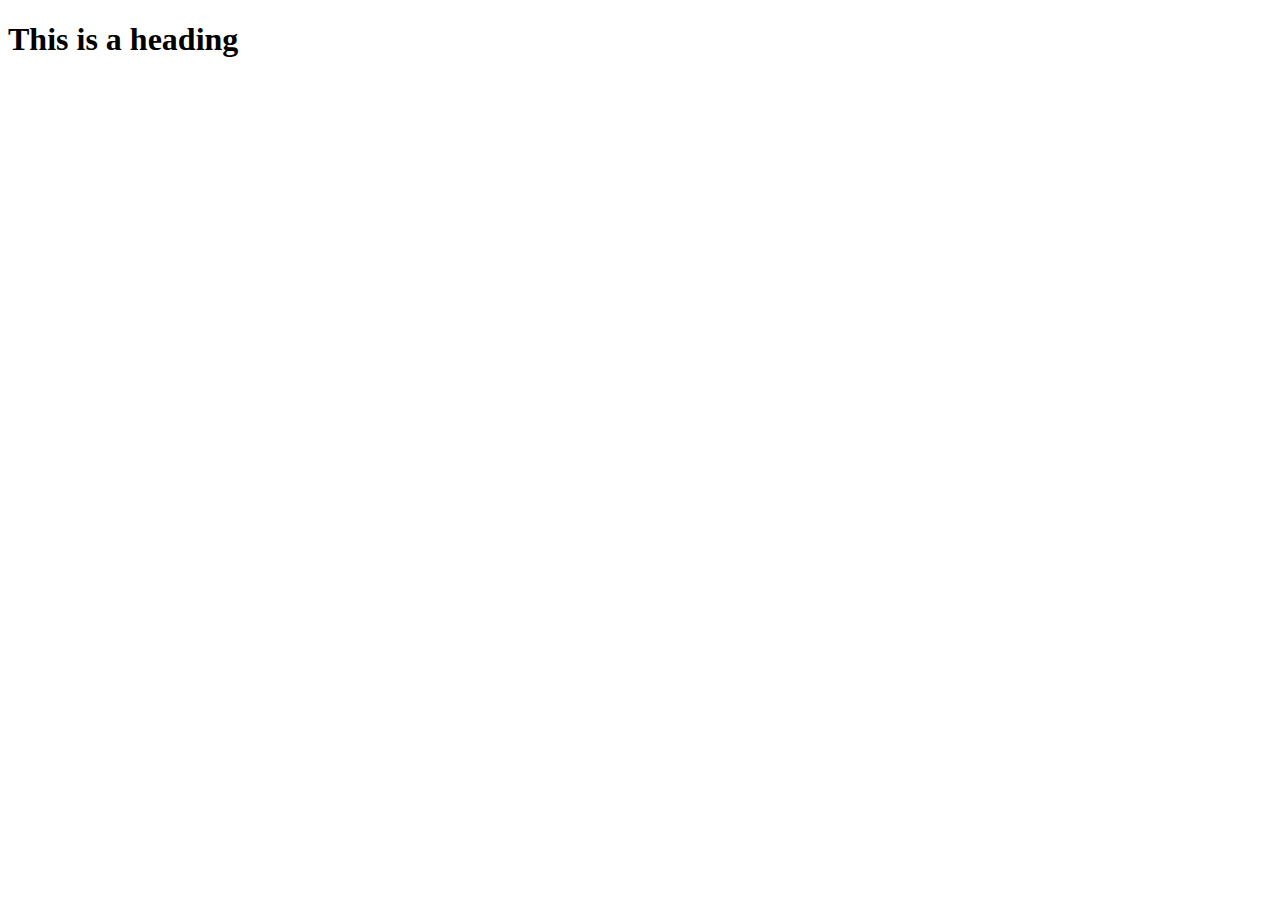
==== index.html @ f4c554a6 "This is my first commit.  Didn't change anything." ====
<!DOCTYPE html>
<html lang="en">
<head>
    <meta charset="UTF-8">
    <meta name="viewport" content="width=h1, initial-scale=1.0">
    <title>Document</title>
</head>
<body>
    <h1>This is a heading</h1>
</body>
</html>
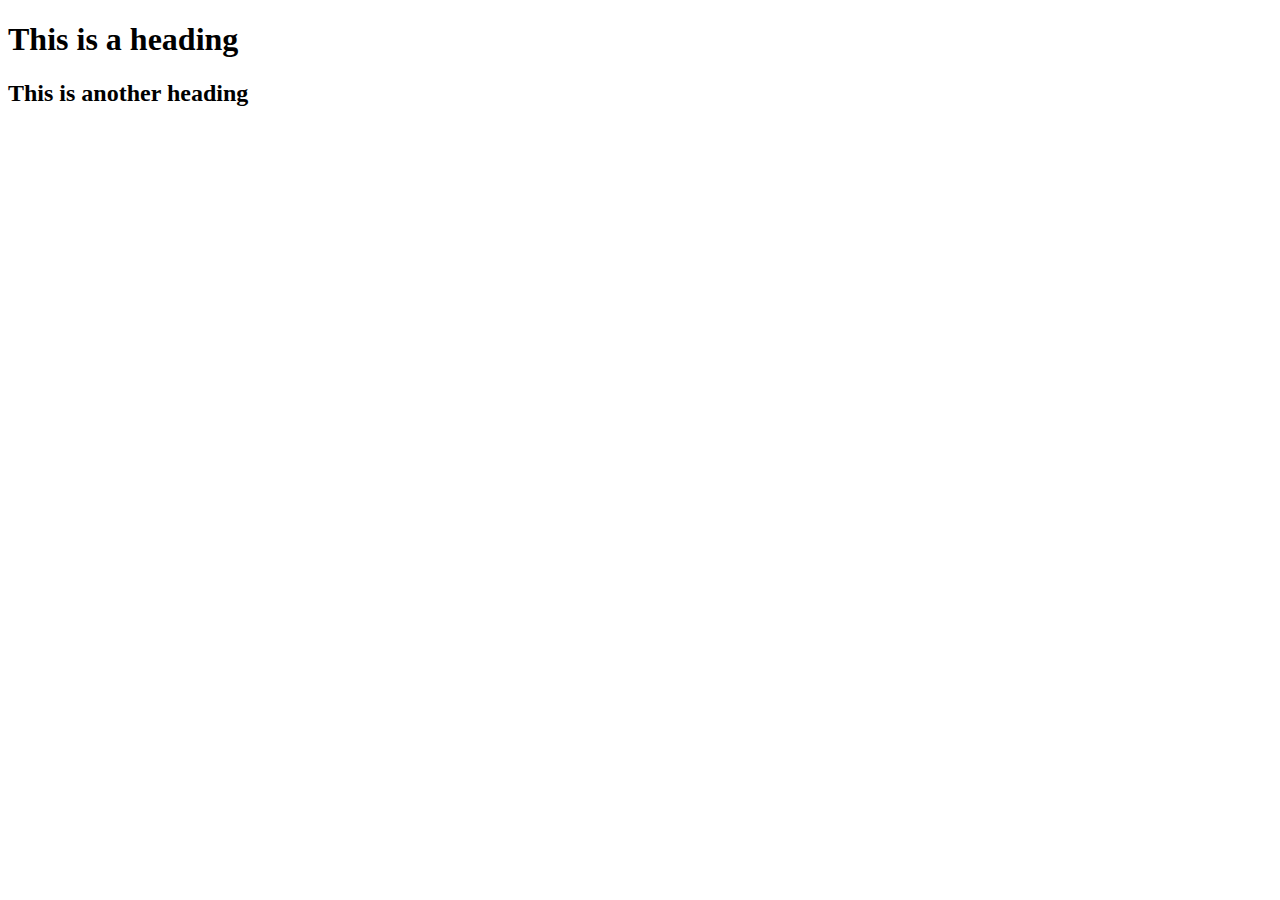
==== commit 7610601c: "Second commit" ====
--- a/index.html
+++ b/index.html
@@ -7,5 +7,6 @@
 </head>
 <body>
     <h1>This is a heading</h1>
+    <h2>This is another heading</h2>
 </body>
 </html>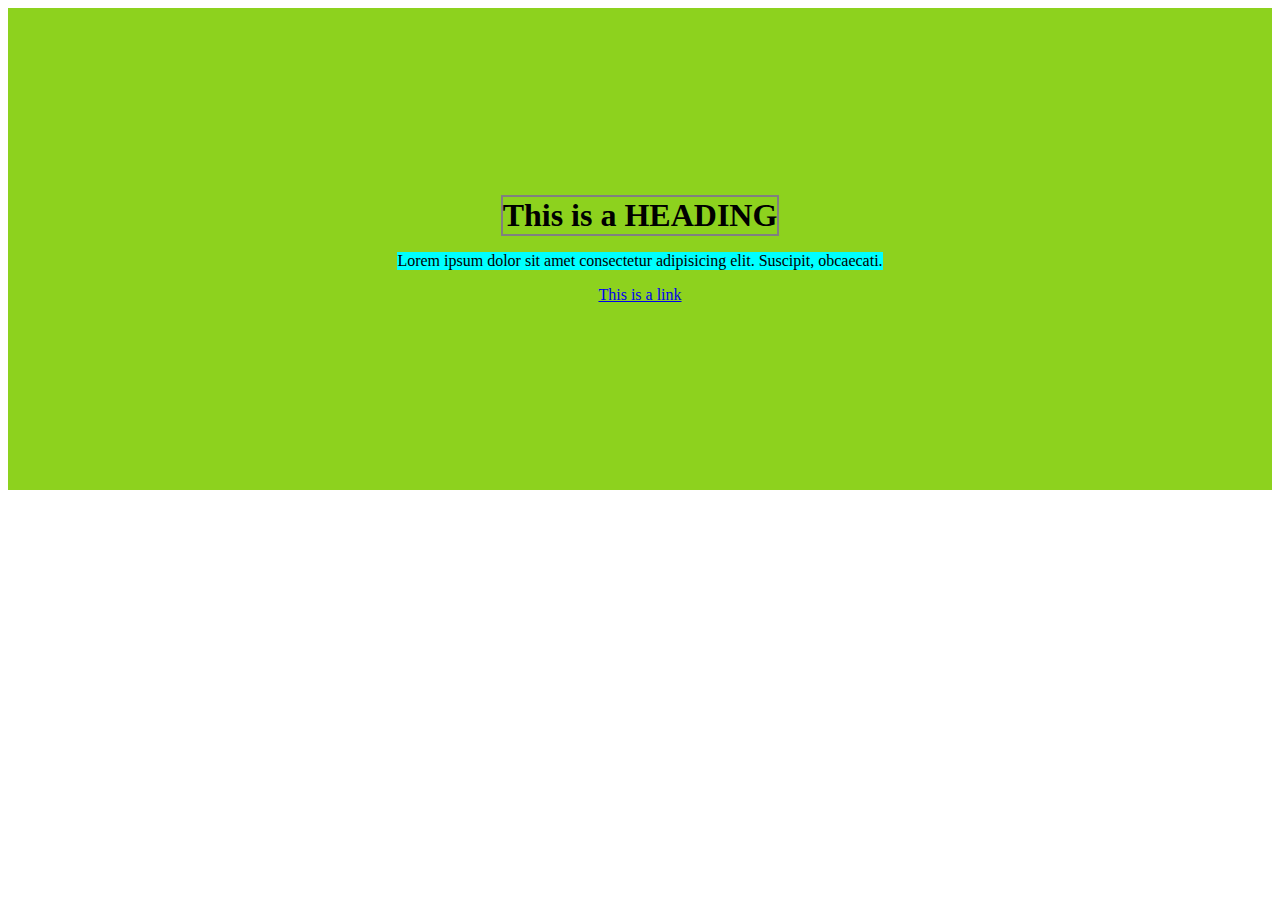
==== commit ea7ae31b: "My second third commit" ====
--- a/index.html
+++ b/index.html
@@ -4,9 +4,15 @@
     <meta charset="UTF-8">
     <meta name="viewport" content="width=h1, initial-scale=1.0">
     <title>Document</title>
+    <link rel="stylesheet" href="style.css">
 </head>
 <body>
-    <h1>This is a heading</h1>
-    <h2>This is another heading</h2>
+   <div class="container">
+    <div class="row">
+            <h1 class="col">This is a HEADING</h1>
+            <p class="col">Lorem ipsum dolor sit amet consectetur adipisicing elit. Suscipit, obcaecati.</p>
+            <a href="#" class="col">This is a link</a>
+    </div>
+   </div>
 </body>
 </html>--- a/style.css
+++ b/style.css
@@ -0,0 +1,21 @@
+
+h1 {
+    border: 2px solid grey;
+    margin-top: 0px;
+    margin-bottom: 0px;
+    padding: 0px;
+}
+
+p {
+    background-color: aqua;
+}
+
+.row {
+    height: 50vh;
+    display: flex;
+    flex-direction: column;
+    align-items: center;
+    background-color: rgb(141, 210, 30);
+    justify-content: center;
+    padding: 1rem;
+}
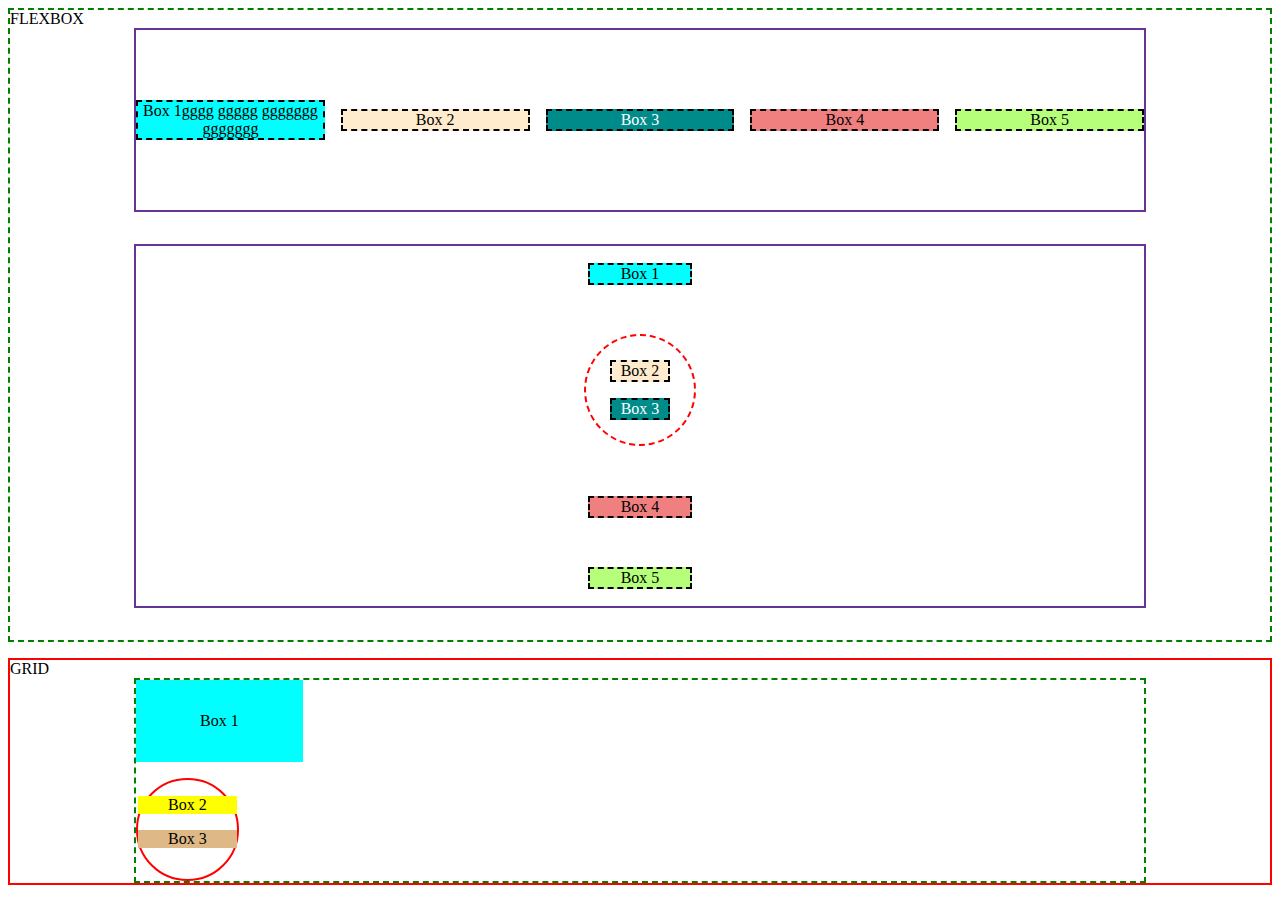
==== commit 36c1946b: "Another git try" ====
--- a/index.html
+++ b/index.html
@@ -3,15 +3,37 @@
 <head>
     <meta charset="UTF-8">
     <meta name="viewport" content="width=h1, initial-scale=1.0">
-    <title>Document</title>
+    <title>Flexbox Exercises</title>
     <link rel="stylesheet" href="style.css">
 </head>
 <body>
-   <div class="container">
-    <div class="row">
-            <h1 class="col">This is a HEADING</h1>
-            <p class="col">Lorem ipsum dolor sit amet consectetur adipisicing elit. Suscipit, obcaecati.</p>
-            <a href="#" class="col">This is a link</a>
+   <div style="border: 2px dashed green;">FLEXBOX
+    <div class="flex" style="border: 2px solid rebeccapurple">
+        <div class="col" style="background-color: aqua;">Box 1gggg ggggg ggggggg ggggggg</div>
+        <div class="col" style="background-color: blanchedalmond;">Box 2</div>
+        <div class="col" style="background-color: darkcyan; color: white;">Box 3</div>
+        <div class="col"  style="background-color: lightcoral;">Box 4</div>
+        <div class="col" style="background-color: rgb(182, 255, 122);">Box 5</div>
+    </div>
+    <div class="flex2" style="border: 2px solid rebeccapurple; margin-top: 2rem; margin-bottom: 2rem;">
+        <div class="col2" style="background-color: aqua;">Box 1</div>
+        <div class="flex-col">
+            <div class="col-col" style="background-color: blanchedalmond;">Box 2</div>
+            <div class="col-col" style="background-color: darkcyan; color: white;">Box 3</div>
+        </div>
+        <div class="col2"  style="background-color: lightcoral;">Box 4</div>
+        <div class="col2" style="background-color: rgb(182, 255, 122);">Box 5</div>
+    </div>
+   </div>
+   <div class="container" style="border: 2px solid red; margin-top: 1rem">GRID
+    <div class="grid" style="border: 2px dashed green; width: 80%; margin: auto;">
+        <p class="grid-items" style="background-color: aqua;">Box 1</p>
+        <div class="grid-col">
+            <p style="background-color: yellow;">Box 2</p>
+            <p style="background-color: burlywood;">Box 3</p>
+        </div>
+        <!-- <p style="background-color: darkgray;">Box 4</p>
+        <p style="background-color: mediumseagreen;">Box 5</p> -->
     </div>
    </div>
 </body>
--- a/style.css
+++ b/style.css
@@ -1,21 +1,79 @@
+.flex {
+    width: 80%;
+    height: 20vh;
+    margin: 0 auto;
 
-h1 {
-    border: 2px solid grey;
-    margin-top: 0px;
-    margin-bottom: 0px;
-    padding: 0px;
+    display: flex;
+    gap: 1rem;
+    justify-content: space-around ;
+    /* flex-direction: column-reverse; */
+    align-items: center;
+}   
+
+.col {
+    /* flex-grow: 1; */
+    flex-wrap: wrap;
+    width: 100%; 
+    text-align: center;
+    border: 2px dashed black;
+
+
+}
+.flex2 {
+    position: relative;
+    width: 80%;
+    height: 40vh;
+    margin: 0 auto;
+
+    display: flex;
+    flex-direction: column;
+    gap: 1rem;
+    justify-content: space-around;
+    align-items: center;
+}   
+
+.col2 {
+    /* flex-grow: 1; */
+    width: 10%; 
+    text-align: center;
+    border: 2px dashed black;
 }
 
-p {
-    background-color: aqua;
+.flex-col {
+    display: flex;
+    flex-direction: column;
+    gap: 1rem;
+    border: 2px dashed red;
+    aspect-ratio: 1;
+    border-radius: 50%;
+    padding: 1.5rem;
+
+}   
+
+.col-col {
+    /* flex-grow: 1; */
+    /* width: 50%;  */
+    text-align: center;
+    border: 2px dashed black;
+
 }
 
-.row {
-    height: 50vh;
-    display: flex;
-    flex-direction: column;
-    align-items: center;
-    background-color: rgb(141, 210, 30);
-    justify-content: center;
-    padding: 1rem;
+.grid {
+    display: grid;
+    grid-auto-flow: row;
+    gap: 1em;
+    text-align: center;
+    justify-content: space-between;
 }
+
+.grid-col {
+    border: 2px solid red;
+    aspect-ratio: 1;
+    border-radius: 50%;
+}
+
+.grid-items {
+    width: 100%;
+    padding: 2rem;
+    margin: 0 auto;
+}